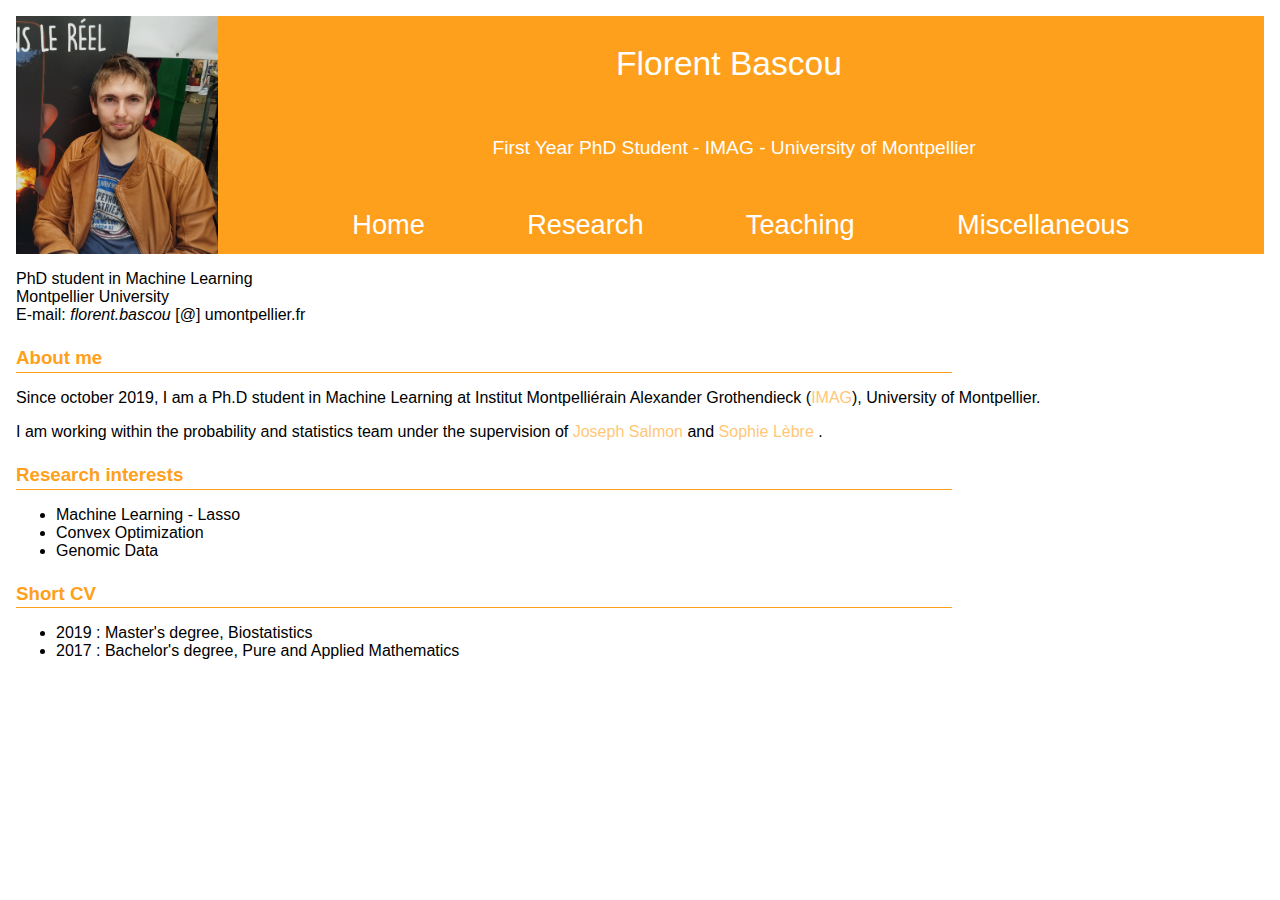
==== index.html @ 6cd24e25 "Add files via upload" ====
<!DOCTYPE html>
<html>
    <head>
        <meta charset="utf-8" />
        <link rel="stylesheet" href="style.css" />
        <title>Florent Bascou</title>
    </head>
    <body>
            <header>
                    <img  src="img/photo1max copie.jpg" alt="Photo de Florent Bascou"/>
                        <section class="mon_nom">
                            Florent Bascou
                        </section>
                        <section class="mon_statut">                        First Year PhD Student - IMAG - University of Montpellier
                        </section>
                        <div class="ma_barre_navigation">
                            <ul>
                                <li><a href=".\index.html">Home</a></li>
                                <li><a href=".\recherche.html">Research</a></li>
                                <li><a href=".\enseignement.html">Teaching</a></li>
                                <li><a href=".\diffusion.html">Miscellaneous</a></li>
                            </ul>
                        </div>
        </header>
           
        <p>PhD student in Machine Learning <br />
             Montpellier  University <br />
        E-mail: <i>florent.bascou</i> [@] umontpellier.fr</p>
            
              
            <h3 class="h3_barre">About me </h3>
            
            <p>Since october 2019, I am a Ph.D student in Machine Learning at Institut Montpelliérain Alexander Grothendieck
              (<a href="https://imag.edu.umontpellier.fr">IMAG</a>), University of Montpellier.</p>
              
             <p>I am working within the probability and statistics team under the supervision of
                    <a href="http://josephsalmon.eu">Joseph Salmon</a>  and <a href="http://www.univ-montp3.fr/miap/~lebre/"> Sophie Lèbre </a>.</p>
            
            <h3 class="h3_barre">Research interests </h3>
            <ul>
                <li>Machine Learning - Lasso</li>
                <li>Convex Optimization</li>
                <li>Genomic Data</li>
            </ul>

            <h3 class="h3_barre">Short CV </h3>
            <ul>
                <li>2019 : Master's degree, Biostatistics</li>
                <li>2017 : Bachelor's degree, Pure and Applied Mathematics</li>
            </ul>
    </body>
</html>
---- style.css ----
body {
  margin : 1em;
  font-family:  Georgia, Helvetica, Arial, sans-serif;
  }
header{
  background-color:rgb(255, 160, 28);
  color: white;
  text-align: center;
  vertical-align: middle;
  line-height: 3em;
}
a{
text-decoration:none;
color:#FFC777;
}
header img {
  float : left ;
  width : 12.6em;
}

.mon_nom{
  padding : 0.7em;
  font-size: 2.1em;
}
.mon_statut{
  font-size: 1.2em;
  padding : 0.7em;
}

.ma_barre_navigation {
  position: inherit;
  bottom:10;
  }
   
   
header a {
  padding :1em;
  color: white;
  margin: 2em;
  font-size: 1.7em;
  text-decoration: none;
  }
    
  header a:hover {
  color: #FFC777;
  }
  

  .ma_barre_navigation ul { 
    list-style-type: none;
    text-align: center ;
  }
  .ma_barre_navigation li { 
    display: inline-block;
  }


  .h2_teaching{
    font-weight:normal;
  }
  .h3_color{
    color:rgb(255, 160, 28);
}
  .h3_barre{
    margin-top: 0.7em;
    margin-bottom: 0.3em;
    padding-bottom: 0.2em;
    line-height: 1.0;
    padding-top: 0.5em;
    border-bottom: 0.1em solid rgb(255, 160, 28);
    width: 75%;
    color:rgb(255, 160, 28);
  }

@media screen and (max-width: 101em)
  {
    header a {
      padding :1.4em;
      margin: 1.4em;
      font-size: 1.7em;
      text-decoration: none;
      }
  }

  @media screen and (max-width: 90em)
  {
    header a {
      padding :0.9em;
      margin: 0.9em;
      font-size: 1.7em;
      text-decoration: none;
      }
  }

  @media screen and (max-width: 77em)
  {
    header a {
      padding :0.5em;
      margin: 0.5em;
      font-size: 1.7em;
      text-decoration: none;
      }
  }
  @media screen and (max-width: 65em)
  {
    header a {
      padding :0.1em;
      margin: 0.1em;
      font-size: 1.7em;
      text-decoration: none;
      }
  }


  @media screen and (max-width: 50em)
  {
    header a {
      padding :0.1em;
      margin: 0.1em;
      font-size: 1.4em;
      text-decoration: none;
      }

      .mon_statut{
        font-size: 1em;
        padding : 0.7em;
      }

      header img {
        float : left ;
        width : 12.25em;
      }
      .h3_barre{
        width: 100%;
      }
  }

  @media screen and (max-width: 45em)
  {
    header a {
      padding :0.1em;
      margin: 0.1em;
      font-size: 1.1em;
      text-decoration: none;
      }

      .mon_statut{
        font-size: 1em;
        padding : 0.7em;
      }

      header img {
        float : left ;
        width : 0.0em;
      }

      .h3_barre{
        width: 100%;
      }
  }

    @media all and (orientation: portrait) and (max-device-width: 480px) {
    header a {
    padding :0.4em;
    margin: 0.3em;
    font-size: 2em;
    text-decoration: none;
    }

    .mon_statut{
      font-size: 1em;
      padding : 0.7em;
    }

    header img {
      float : left ;
      width : 0.0em;
    }

    .h3_barre{
      width: 100%;
    }
    
    @media all and (orientation: landscape) and (max-device-width: 800px) {
    header a {
    padding :0.3em;
    margin: 0.2em;
    font-size: 1em;
    text-decoration: none;
    }

    .mon_statut{
      font-size: 1em;
      padding : 0.7em;
    }

    header img {
      float : left ;
      width : 0.0em;
    }

    .h3_barre{
      width: 100%;
    }
}
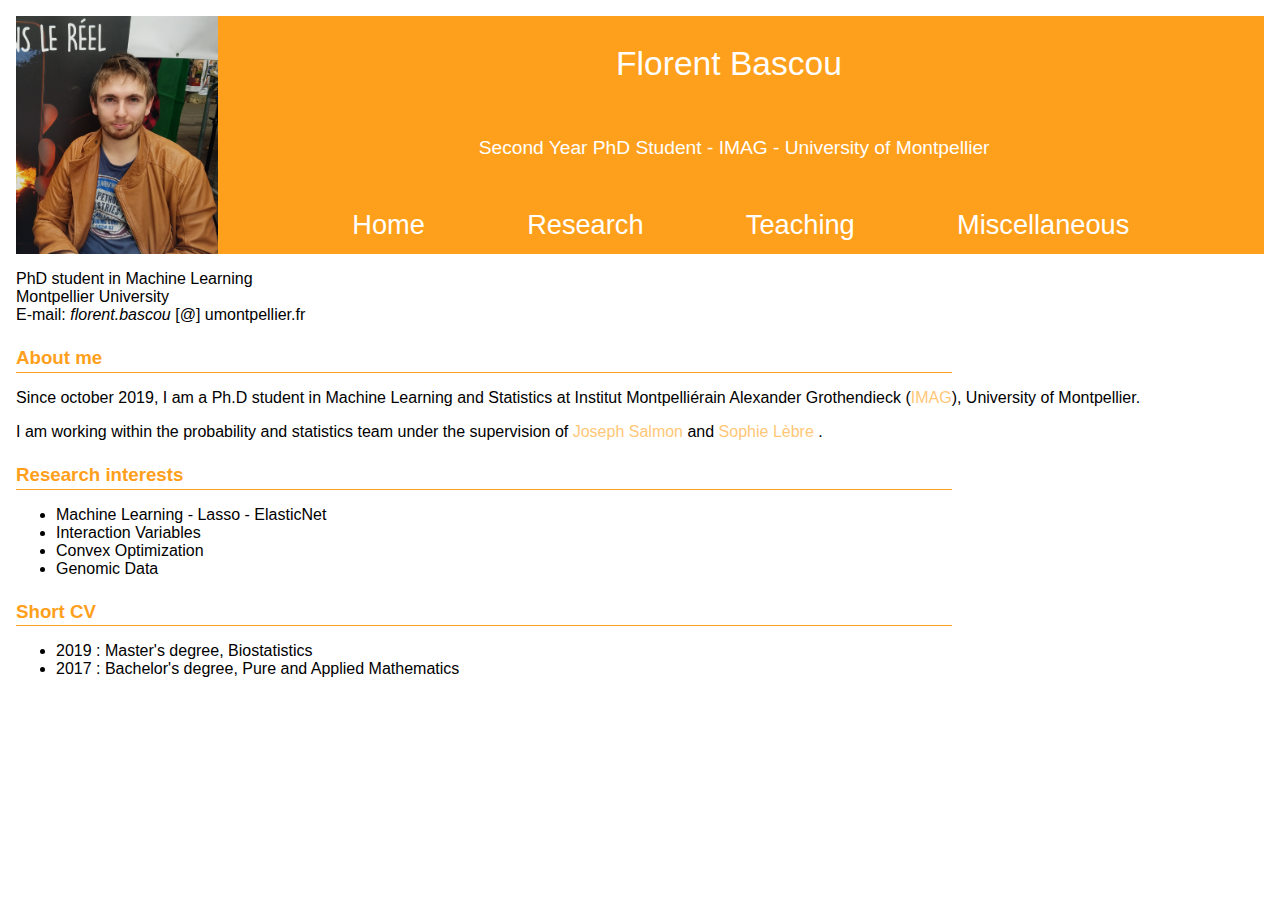
==== commit 46339fa3: "Update index.html" ====
--- a/index.html
+++ b/index.html
@@ -11,7 +11,7 @@
                         <section class="mon_nom">
                             Florent Bascou
                         </section>
-                        <section class="mon_statut">                        First Year PhD Student - IMAG - University of Montpellier
+                        <section class="mon_statut">                        Second Year PhD Student - IMAG - University of Montpellier
                         </section>
                         <div class="ma_barre_navigation">
                             <ul>
@@ -30,7 +30,7 @@
               
             <h3 class="h3_barre">About me </h3>
             
-            <p>Since october 2019, I am a Ph.D student in Machine Learning at Institut Montpelliérain Alexander Grothendieck
+            <p>Since october 2019, I am a Ph.D student in Machine Learning and Statistics at Institut Montpelliérain Alexander Grothendieck
               (<a href="https://imag.edu.umontpellier.fr">IMAG</a>), University of Montpellier.</p>
               
              <p>I am working within the probability and statistics team under the supervision of
@@ -38,7 +38,8 @@
             
             <h3 class="h3_barre">Research interests </h3>
             <ul>
-                <li>Machine Learning - Lasso</li>
+                <li>Machine Learning - Lasso - ElasticNet </li>
+                <li>Interaction Variables </li>
                 <li>Convex Optimization</li>
                 <li>Genomic Data</li>
             </ul>
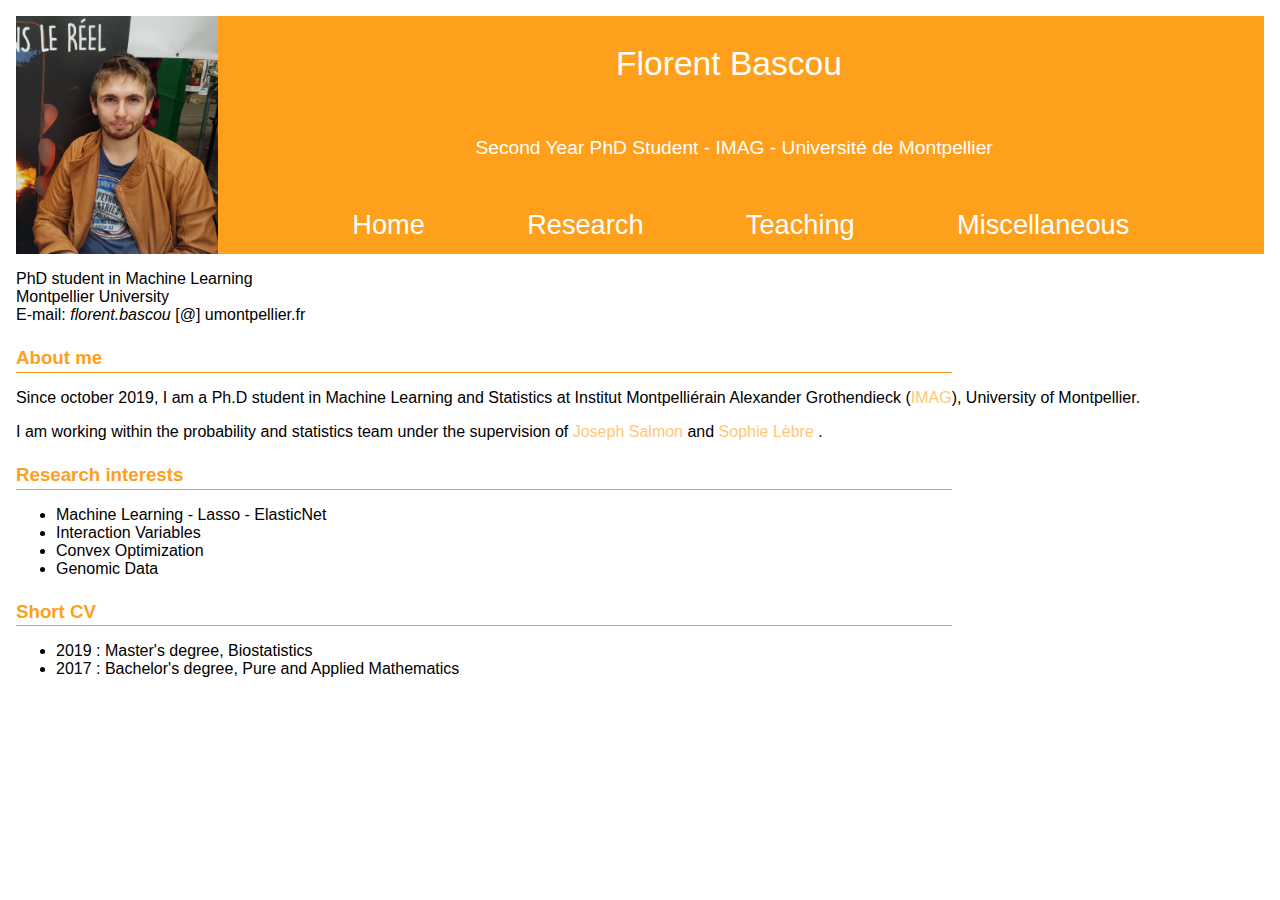
==== commit b3bebf75: "Update for JDS" ====
--- a/index.html
+++ b/index.html
@@ -11,7 +11,7 @@
                         <section class="mon_nom">
                             Florent Bascou
                         </section>
-                        <section class="mon_statut">                        Second Year PhD Student - IMAG - University of Montpellier
+                        <section class="mon_statut">                        Second Year PhD Student - IMAG - Université de Montpellier
                         </section>
                         <div class="ma_barre_navigation">
                             <ul>
@@ -22,20 +22,20 @@
                             </ul>
                         </div>
         </header>
-           
+
         <p>PhD student in Machine Learning <br />
              Montpellier  University <br />
         E-mail: <i>florent.bascou</i> [@] umontpellier.fr</p>
-            
-              
+
+
             <h3 class="h3_barre">About me </h3>
-            
+
             <p>Since october 2019, I am a Ph.D student in Machine Learning and Statistics at Institut Montpelliérain Alexander Grothendieck
               (<a href="https://imag.edu.umontpellier.fr">IMAG</a>), University of Montpellier.</p>
-              
+
              <p>I am working within the probability and statistics team under the supervision of
                     <a href="http://josephsalmon.eu">Joseph Salmon</a>  and <a href="http://www.univ-montp3.fr/miap/~lebre/"> Sophie Lèbre </a>.</p>
-            
+
             <h3 class="h3_barre">Research interests </h3>
             <ul>
                 <li>Machine Learning - Lasso - ElasticNet </li>
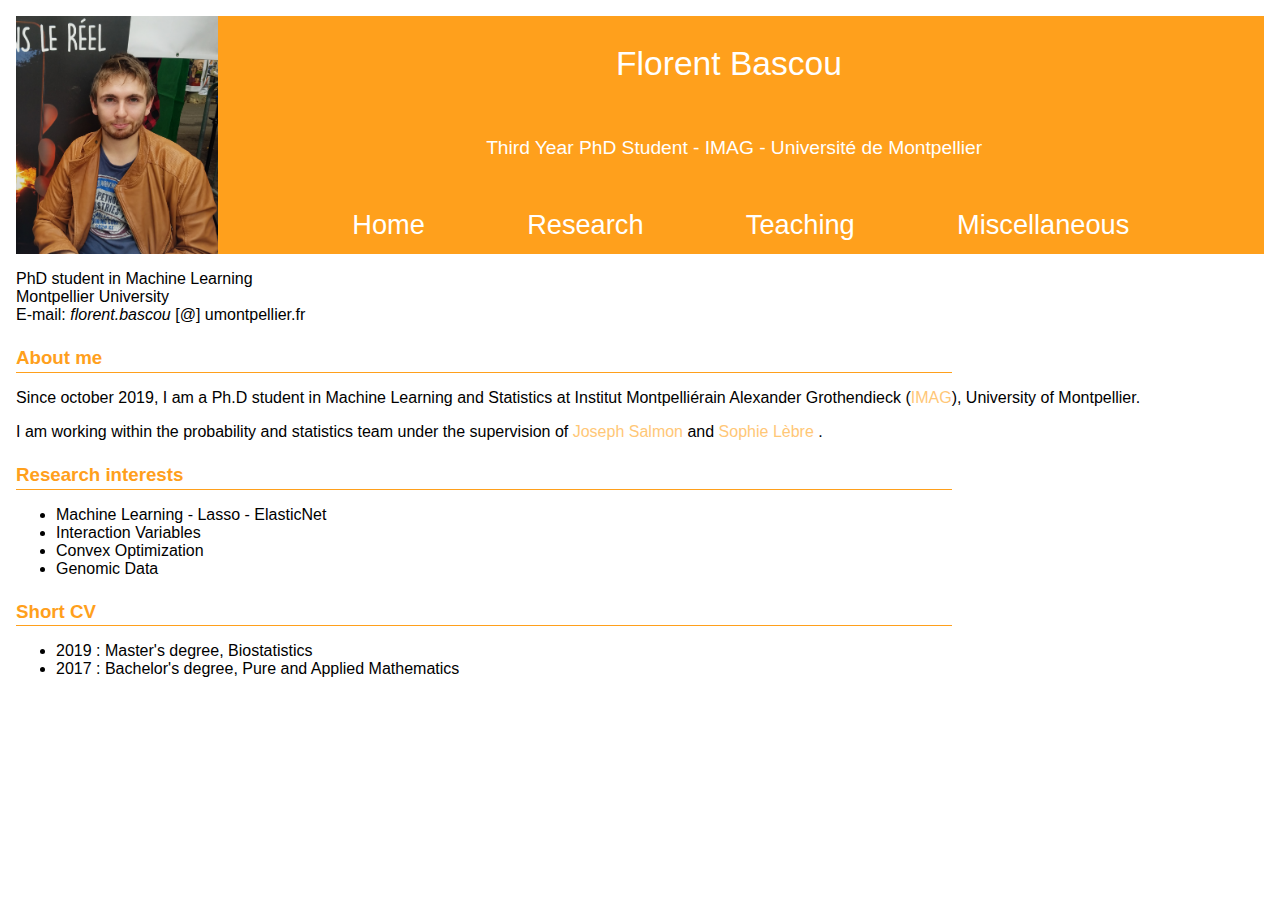
==== commit 549160e2: "udpate second to third" ====
--- a/index.html
+++ b/index.html
@@ -1,53 +1,59 @@
 <!DOCTYPE html>
 <html>
-    <head>
-        <meta charset="utf-8" />
-        <link rel="stylesheet" href="style.css" />
-        <title>Florent Bascou</title>
-    </head>
-    <body>
-            <header>
-                    <img  src="img/photo1max copie.jpg" alt="Photo de Florent Bascou"/>
-                        <section class="mon_nom">
-                            Florent Bascou
-                        </section>
-                        <section class="mon_statut">                        Second Year PhD Student - IMAG - Université de Montpellier
-                        </section>
-                        <div class="ma_barre_navigation">
-                            <ul>
-                                <li><a href=".\index.html">Home</a></li>
-                                <li><a href=".\recherche.html">Research</a></li>
-                                <li><a href=".\enseignement.html">Teaching</a></li>
-                                <li><a href=".\diffusion.html">Miscellaneous</a></li>
-                            </ul>
-                        </div>
-        </header>
 
-        <p>PhD student in Machine Learning <br />
-             Montpellier  University <br />
+<head>
+    <meta charset="utf-8" />
+    <link rel="stylesheet" href="style.css" />
+    <title>Florent Bascou</title>
+</head>
+
+<body>
+    <header>
+        <img src="img/photo1max copie.jpg" alt="Photo de Florent Bascou" />
+        <section class="mon_nom">
+            Florent Bascou
+        </section>
+        <section class="mon_statut"> Third Year PhD Student - IMAG - Université de Montpellier
+        </section>
+        <div class="ma_barre_navigation">
+            <ul>
+                <li><a href=".\index.html">Home</a></li>
+                <li><a href=".\recherche.html">Research</a></li>
+                <li><a href=".\enseignement.html">Teaching</a></li>
+                <li><a href=".\diffusion.html">Miscellaneous</a></li>
+            </ul>
+        </div>
+    </header>
+
+    <p>PhD student in Machine Learning <br />
+        Montpellier University <br />
         E-mail: <i>florent.bascou</i> [@] umontpellier.fr</p>
 
 
-            <h3 class="h3_barre">About me </h3>
+    <h3 class="h3_barre">About me </h3>
 
-            <p>Since october 2019, I am a Ph.D student in Machine Learning and Statistics at Institut Montpelliérain Alexander Grothendieck
-              (<a href="https://imag.edu.umontpellier.fr">IMAG</a>), University of Montpellier.</p>
+    <p>Since october 2019, I am a Ph.D student in Machine Learning and Statistics at Institut Montpelliérain Alexander
+        Grothendieck
+        (<a href="https://imag.edu.umontpellier.fr">IMAG</a>), University of Montpellier.</p>
 
-             <p>I am working within the probability and statistics team under the supervision of
-                    <a href="http://josephsalmon.eu">Joseph Salmon</a>  and <a href="http://www.univ-montp3.fr/miap/~lebre/"> Sophie Lèbre </a>.</p>
+    <p>I am working within the probability and statistics team under the supervision of
+        <a href="http://josephsalmon.eu">Joseph Salmon</a> and <a href="http://www.univ-montp3.fr/miap/~lebre/"> Sophie
+            Lèbre </a>.
+    </p>
 
-            <h3 class="h3_barre">Research interests </h3>
-            <ul>
-                <li>Machine Learning - Lasso - ElasticNet </li>
-                <li>Interaction Variables </li>
-                <li>Convex Optimization</li>
-                <li>Genomic Data</li>
-            </ul>
+    <h3 class="h3_barre">Research interests </h3>
+    <ul>
+        <li>Machine Learning - Lasso - ElasticNet </li>
+        <li>Interaction Variables </li>
+        <li>Convex Optimization</li>
+        <li>Genomic Data</li>
+    </ul>
 
-            <h3 class="h3_barre">Short CV </h3>
-            <ul>
-                <li>2019 : Master's degree, Biostatistics</li>
-                <li>2017 : Bachelor's degree, Pure and Applied Mathematics</li>
-            </ul>
-    </body>
-</html>
+    <h3 class="h3_barre">Short CV </h3>
+    <ul>
+        <li>2019 : Master's degree, Biostatistics</li>
+        <li>2017 : Bachelor's degree, Pure and Applied Mathematics</li>
+    </ul>
+</body>
+
+</html>